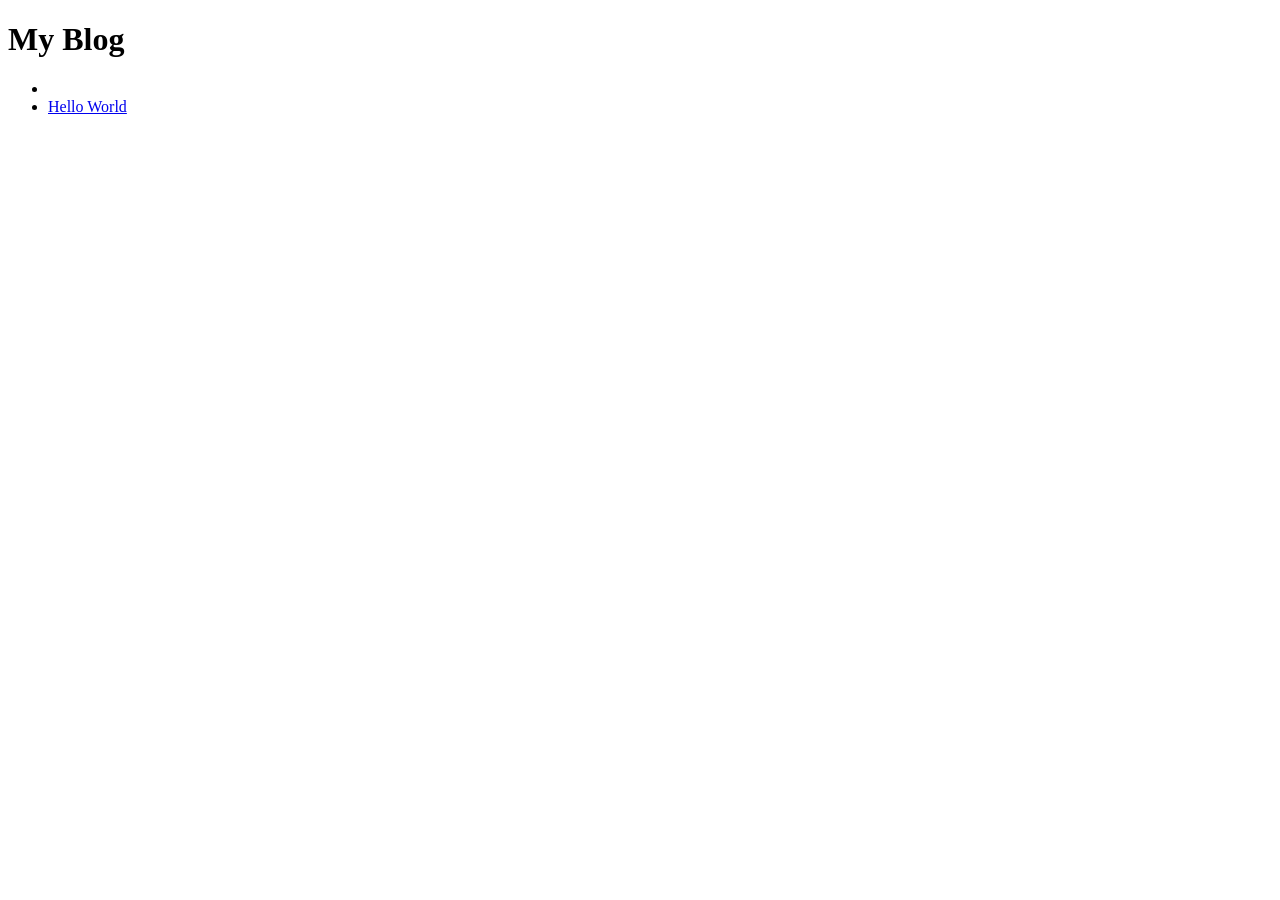
==== index.html @ fdcb67bb "Updates" ====
<!DOCTYPE html><html lang="en"><head><meta charSet="utf-8" data-next-head=""/><meta name="viewport" content="width=device-width" data-next-head=""/><link rel="preload" href="/nextjs-blog-decap/_next/static/css/a2247bee365d1328.css" as="style"/><link rel="stylesheet" href="/nextjs-blog-decap/_next/static/css/a2247bee365d1328.css" data-n-g=""/><noscript data-n-css=""></noscript><script defer="" noModule="" src="/nextjs-blog-decap/_next/static/chunks/polyfills-42372ed130431b0a.js"></script><script src="/nextjs-blog-decap/_next/static/chunks/webpack-fdc85f49fc8b03dd.js" defer=""></script><script src="/nextjs-blog-decap/_next/static/chunks/framework-2f335d22a7318891.js" defer=""></script><script src="/nextjs-blog-decap/_next/static/chunks/main-04c89e66773d3d39.js" defer=""></script><script src="/nextjs-blog-decap/_next/static/chunks/pages/_app-7513fae44a1934b4.js" defer=""></script><script src="/nextjs-blog-decap/_next/static/chunks/pages/index-8313ecdc408d865a.js" defer=""></script><script src="/nextjs-blog-decap/_next/static/7RUEITMDrrTulPwK1L4A-/_buildManifest.js" defer=""></script><script src="/nextjs-blog-decap/_next/static/7RUEITMDrrTulPwK1L4A-/_ssgManifest.js" defer=""></script></head><body class="antialiased"><div id="__next"><div><h1>My Blog</h1><ul><li><a href="/nextjs-blog-decap/posts/[slug].js"></a></li><li><a href="/nextjs-blog-decap/posts/hello-world/">Hello World</a></li></ul></div></div><script id="__NEXT_DATA__" type="application/json">{"props":{"pageProps":{"posts":[{"slug":"[slug].js","metadata":{},"content":"import { getAllPosts } from '../../lib/posts';\nimport { remark } from 'remark';\nimport html from 'remark-html';\n\nexport default function Post({ content, metadata }) {\n  return (\n    \u003carticle\u003e\n      \u003ch1\u003e{metadata.title}\u003c/h1\u003e\n      \u003cdiv dangerouslySetInnerHTML={{ __html: content }} /\u003e\n    \u003c/article\u003e\n  );\n}\n\nexport async function getStaticPaths() {\n  const posts = getAllPosts();\n  const paths = posts.map(post =\u003e ({ params: { slug: post.slug } }));\n  return { paths, fallback: false };\n}\n\nexport async function getStaticProps({ params }) {\n  const posts = getAllPosts();\n  const post = posts.find(p =\u003e p.slug === params.slug);\n  const processedContent = await remark().use(html).process(post.content);\n  return {\n    props: {\n      content: processedContent.toString(),\n      metadata: post.metadata,\n    },\n  };\n}"},{"slug":"hello-world","metadata":{"title":"Hello World","date":"2025-05-22"},"content":"\nThis is your first blog post using Markdown."}]},"__N_SSG":true},"page":"/","query":{},"buildId":"7RUEITMDrrTulPwK1L4A-","assetPrefix":"/nextjs-blog-decap","isFallback":false,"gsp":true,"scriptLoader":[]}</script></body></html>
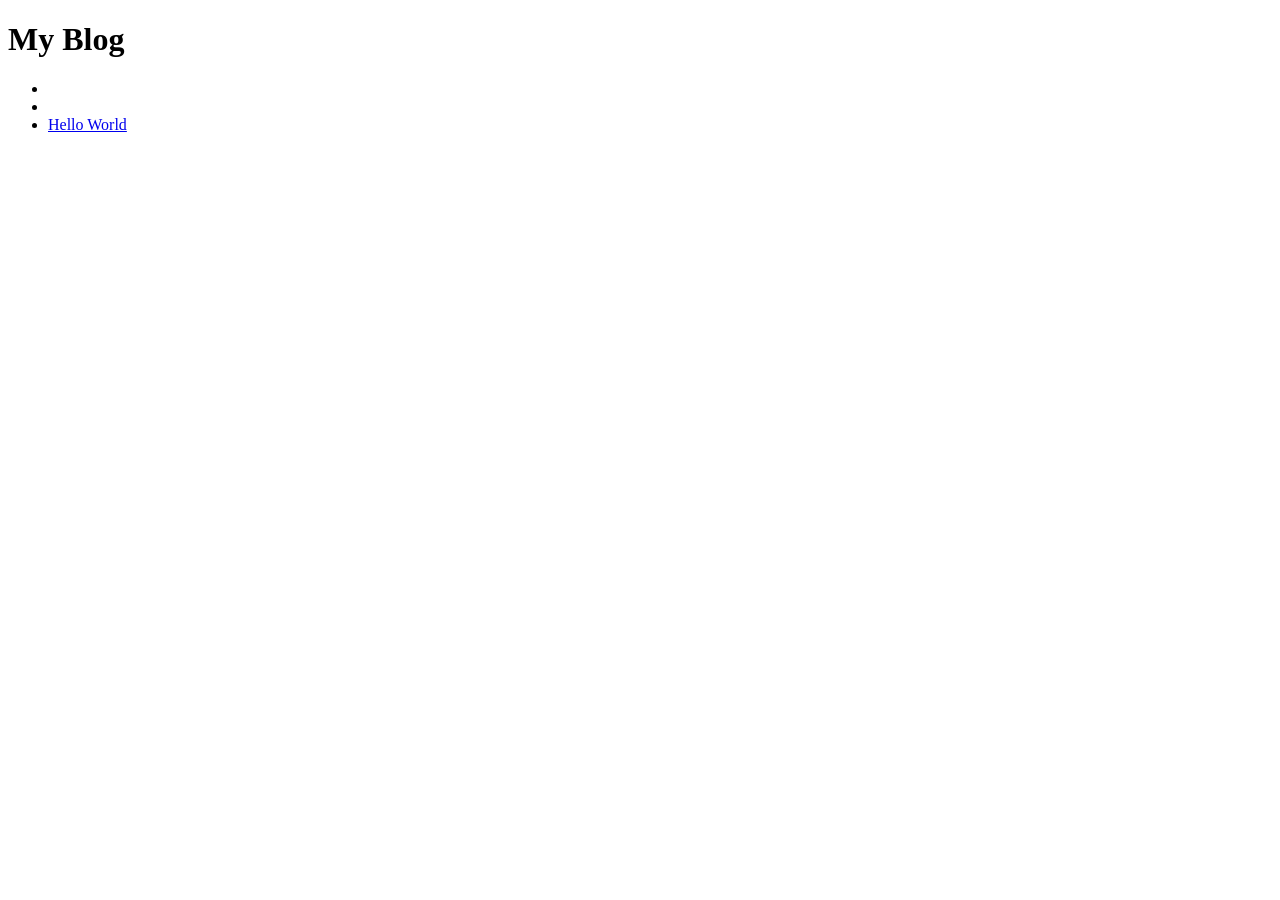
==== commit 20dfdf77: "Updates" ====
--- a/index.html
+++ b/index.html
@@ -1 +1 @@
-<!DOCTYPE html><html lang="en"><head><meta charSet="utf-8" data-next-head=""/><meta name="viewport" content="width=device-width" data-next-head=""/><link rel="preload" href="/nextjs-blog-decap/_next/static/css/a2247bee365d1328.css" as="style"/><link rel="stylesheet" href="/nextjs-blog-decap/_next/static/css/a2247bee365d1328.css" data-n-g=""/><noscript data-n-css=""></noscript><script defer="" noModule="" src="/nextjs-blog-decap/_next/static/chunks/polyfills-42372ed130431b0a.js"></script><script src="/nextjs-blog-decap/_next/static/chunks/webpack-fdc85f49fc8b03dd.js" defer=""></script><script src="/nextjs-blog-decap/_next/static/chunks/framework-2f335d22a7318891.js" defer=""></script><script src="/nextjs-blog-decap/_next/static/chunks/main-04c89e66773d3d39.js" defer=""></script><script src="/nextjs-blog-decap/_next/static/chunks/pages/_app-7513fae44a1934b4.js" defer=""></script><script src="/nextjs-blog-decap/_next/static/chunks/pages/index-8313ecdc408d865a.js" defer=""></script><script src="/nextjs-blog-decap/_next/static/7RUEITMDrrTulPwK1L4A-/_buildManifest.js" defer=""></script><script src="/nextjs-blog-decap/_next/static/7RUEITMDrrTulPwK1L4A-/_ssgManifest.js" defer=""></script></head><body class="antialiased"><div id="__next"><div><h1>My Blog</h1><ul><li><a href="/nextjs-blog-decap/posts/[slug].js"></a></li><li><a href="/nextjs-blog-decap/posts/hello-world/">Hello World</a></li></ul></div></div><script id="__NEXT_DATA__" type="application/json">{"props":{"pageProps":{"posts":[{"slug":"[slug].js","metadata":{},"content":"import { getAllPosts } from '../../lib/posts';\nimport { remark } from 'remark';\nimport html from 'remark-html';\n\nexport default function Post({ content, metadata }) {\n  return (\n    \u003carticle\u003e\n      \u003ch1\u003e{metadata.title}\u003c/h1\u003e\n      \u003cdiv dangerouslySetInnerHTML={{ __html: content }} /\u003e\n    \u003c/article\u003e\n  );\n}\n\nexport async function getStaticPaths() {\n  const posts = getAllPosts();\n  const paths = posts.map(post =\u003e ({ params: { slug: post.slug } }));\n  return { paths, fallback: false };\n}\n\nexport async function getStaticProps({ params }) {\n  const posts = getAllPosts();\n  const post = posts.find(p =\u003e p.slug === params.slug);\n  const processedContent = await remark().use(html).process(post.content);\n  return {\n    props: {\n      content: processedContent.toString(),\n      metadata: post.metadata,\n    },\n  };\n}"},{"slug":"hello-world","metadata":{"title":"Hello World","date":"2025-05-22"},"content":"\nThis is your first blog post using Markdown."}]},"__N_SSG":true},"page":"/","query":{},"buildId":"7RUEITMDrrTulPwK1L4A-","assetPrefix":"/nextjs-blog-decap","isFallback":false,"gsp":true,"scriptLoader":[]}</script></body></html>+<!DOCTYPE html><html lang="en"><head><meta charSet="utf-8" data-next-head=""/><meta name="viewport" content="width=device-width" data-next-head=""/><link rel="preload" href="/nextjs-blog-decap/_next/static/css/a2247bee365d1328.css" as="style"/><link rel="stylesheet" href="/nextjs-blog-decap/_next/static/css/a2247bee365d1328.css" data-n-g=""/><noscript data-n-css=""></noscript><script defer="" noModule="" src="/nextjs-blog-decap/_next/static/chunks/polyfills-42372ed130431b0a.js"></script><script src="/nextjs-blog-decap/_next/static/chunks/webpack-fdc85f49fc8b03dd.js" defer=""></script><script src="/nextjs-blog-decap/_next/static/chunks/framework-2f335d22a7318891.js" defer=""></script><script src="/nextjs-blog-decap/_next/static/chunks/main-04c89e66773d3d39.js" defer=""></script><script src="/nextjs-blog-decap/_next/static/chunks/pages/_app-7513fae44a1934b4.js" defer=""></script><script src="/nextjs-blog-decap/_next/static/chunks/pages/index-8313ecdc408d865a.js" defer=""></script><script src="/nextjs-blog-decap/_next/static/3RPgDP_t0sXp3FSuYRDqS/_buildManifest.js" defer=""></script><script src="/nextjs-blog-decap/_next/static/3RPgDP_t0sXp3FSuYRDqS/_ssgManifest.js" defer=""></script></head><body class="antialiased"><div id="__next"><div><h1>My Blog</h1><ul><li><a href="/nextjs-blog-decap/posts/[slug].js"></a></li><li><a href="/nextjs-blog-decap/posts/bingo/"></a></li><li><a href="/nextjs-blog-decap/posts/hello-world/">Hello World</a></li></ul></div></div><script id="__NEXT_DATA__" type="application/json">{"props":{"pageProps":{"posts":[{"slug":"[slug].js","metadata":{},"content":"// import { getAllPosts } from '../../lib/posts';\n// import { remark } from 'remark';\n// import html from 'remark-html';\n\n// export default function Post({ content, metadata }) {\n//   return (\n//     \u003carticle\u003e\n//       \u003ch1\u003e{metadata.title}\u003c/h1\u003e\n//       \u003cdiv dangerouslySetInnerHTML={{ __html: content }} /\u003e\n//     \u003c/article\u003e\n//   );\n// }\n\n// export async function getStaticPaths() {\n//   const posts = getAllPosts();\n//   const paths = posts.map(post =\u003e ({ params: { slug: post.slug } }));\n//   return { paths, fallback: false };\n// }\n\n// export async function getStaticProps({ params }) {\n//   const posts = getAllPosts();\n//   const post = posts.find(p =\u003e p.slug === params.slug);\n//   const processedContent = await remark().use(html).process(post.content);\n//   return {\n//     props: {\n//       content: processedContent.toString(),\n//       metadata: post.metadata,\n//     },\n//   };\n// }"},{"slug":"bingo","metadata":{},"content":"sup"},{"slug":"hello-world","metadata":{"title":"Hello World","date":"2025-05-22"},"content":"\nThis is your first blog post using Markdown."}]},"__N_SSG":true},"page":"/","query":{},"buildId":"3RPgDP_t0sXp3FSuYRDqS","assetPrefix":"/nextjs-blog-decap","isFallback":false,"gsp":true,"scriptLoader":[]}</script></body></html>
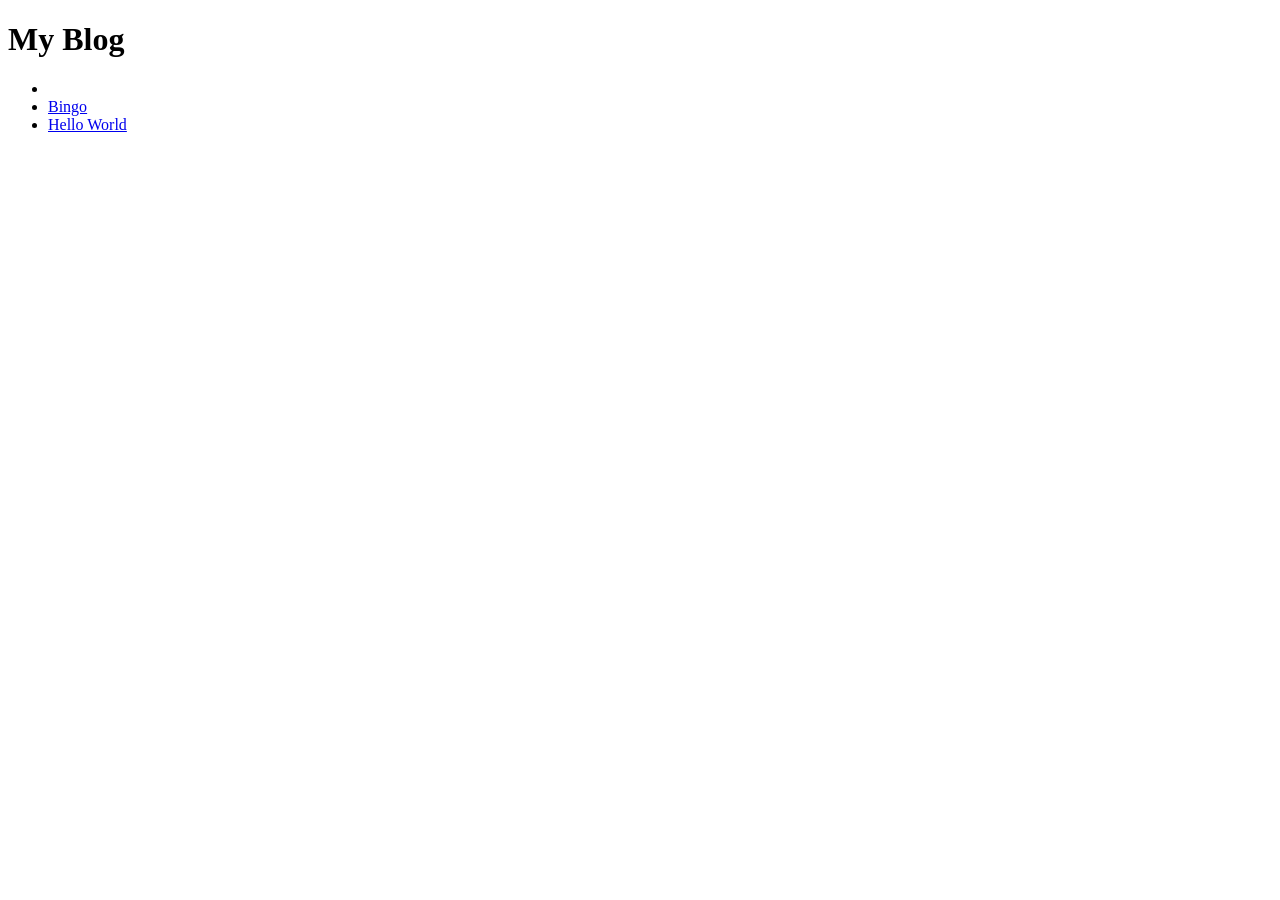
==== commit a34801c7: "Updates" ====
--- a/index.html
+++ b/index.html
@@ -1 +1 @@
-<!DOCTYPE html><html lang="en"><head><meta charSet="utf-8" data-next-head=""/><meta name="viewport" content="width=device-width" data-next-head=""/><link rel="preload" href="/nextjs-blog-decap/_next/static/css/a2247bee365d1328.css" as="style"/><link rel="stylesheet" href="/nextjs-blog-decap/_next/static/css/a2247bee365d1328.css" data-n-g=""/><noscript data-n-css=""></noscript><script defer="" noModule="" src="/nextjs-blog-decap/_next/static/chunks/polyfills-42372ed130431b0a.js"></script><script src="/nextjs-blog-decap/_next/static/chunks/webpack-fdc85f49fc8b03dd.js" defer=""></script><script src="/nextjs-blog-decap/_next/static/chunks/framework-2f335d22a7318891.js" defer=""></script><script src="/nextjs-blog-decap/_next/static/chunks/main-04c89e66773d3d39.js" defer=""></script><script src="/nextjs-blog-decap/_next/static/chunks/pages/_app-7513fae44a1934b4.js" defer=""></script><script src="/nextjs-blog-decap/_next/static/chunks/pages/index-8313ecdc408d865a.js" defer=""></script><script src="/nextjs-blog-decap/_next/static/3RPgDP_t0sXp3FSuYRDqS/_buildManifest.js" defer=""></script><script src="/nextjs-blog-decap/_next/static/3RPgDP_t0sXp3FSuYRDqS/_ssgManifest.js" defer=""></script></head><body class="antialiased"><div id="__next"><div><h1>My Blog</h1><ul><li><a href="/nextjs-blog-decap/posts/[slug].js"></a></li><li><a href="/nextjs-blog-decap/posts/bingo/"></a></li><li><a href="/nextjs-blog-decap/posts/hello-world/">Hello World</a></li></ul></div></div><script id="__NEXT_DATA__" type="application/json">{"props":{"pageProps":{"posts":[{"slug":"[slug].js","metadata":{},"content":"// import { getAllPosts } from '../../lib/posts';\n// import { remark } from 'remark';\n// import html from 'remark-html';\n\n// export default function Post({ content, metadata }) {\n//   return (\n//     \u003carticle\u003e\n//       \u003ch1\u003e{metadata.title}\u003c/h1\u003e\n//       \u003cdiv dangerouslySetInnerHTML={{ __html: content }} /\u003e\n//     \u003c/article\u003e\n//   );\n// }\n\n// export async function getStaticPaths() {\n//   const posts = getAllPosts();\n//   const paths = posts.map(post =\u003e ({ params: { slug: post.slug } }));\n//   return { paths, fallback: false };\n// }\n\n// export async function getStaticProps({ params }) {\n//   const posts = getAllPosts();\n//   const post = posts.find(p =\u003e p.slug === params.slug);\n//   const processedContent = await remark().use(html).process(post.content);\n//   return {\n//     props: {\n//       content: processedContent.toString(),\n//       metadata: post.metadata,\n//     },\n//   };\n// }"},{"slug":"bingo","metadata":{},"content":"sup"},{"slug":"hello-world","metadata":{"title":"Hello World","date":"2025-05-22"},"content":"\nThis is your first blog post using Markdown."}]},"__N_SSG":true},"page":"/","query":{},"buildId":"3RPgDP_t0sXp3FSuYRDqS","assetPrefix":"/nextjs-blog-decap","isFallback":false,"gsp":true,"scriptLoader":[]}</script></body></html>+<!DOCTYPE html><html lang="en"><head><meta charSet="utf-8" data-next-head=""/><meta name="viewport" content="width=device-width" data-next-head=""/><link rel="preload" href="/nextjs-blog-decap/_next/static/css/a2247bee365d1328.css" as="style"/><link rel="stylesheet" href="/nextjs-blog-decap/_next/static/css/a2247bee365d1328.css" data-n-g=""/><noscript data-n-css=""></noscript><script defer="" noModule="" src="/nextjs-blog-decap/_next/static/chunks/polyfills-42372ed130431b0a.js"></script><script src="/nextjs-blog-decap/_next/static/chunks/webpack-fdc85f49fc8b03dd.js" defer=""></script><script src="/nextjs-blog-decap/_next/static/chunks/framework-2f335d22a7318891.js" defer=""></script><script src="/nextjs-blog-decap/_next/static/chunks/main-04c89e66773d3d39.js" defer=""></script><script src="/nextjs-blog-decap/_next/static/chunks/pages/_app-7513fae44a1934b4.js" defer=""></script><script src="/nextjs-blog-decap/_next/static/chunks/pages/index-8313ecdc408d865a.js" defer=""></script><script src="/nextjs-blog-decap/_next/static/IpqK2W1gVLumQHMBc0wp5/_buildManifest.js" defer=""></script><script src="/nextjs-blog-decap/_next/static/IpqK2W1gVLumQHMBc0wp5/_ssgManifest.js" defer=""></script></head><body class="antialiased"><div id="__next"><div><h1>My Blog</h1><ul><li><a href="/nextjs-blog-decap/posts/[slug].js"></a></li><li><a href="/nextjs-blog-decap/posts/bingo/">Bingo</a></li><li><a href="/nextjs-blog-decap/posts/hello-world/">Hello World</a></li></ul></div></div><script id="__NEXT_DATA__" type="application/json">{"props":{"pageProps":{"posts":[{"slug":"[slug].js","metadata":{},"content":"import { getAllPosts } from '../../lib/posts';\nimport { remark } from 'remark';\nimport html from 'remark-html';\n\nexport default function Post({ content, metadata }) {\n  return (\n    \u003carticle\u003e\n      \u003ch1\u003e{metadata.title}\u003c/h1\u003e\n      \u003cdiv dangerouslySetInnerHTML={{ __html: content }} /\u003e\n    \u003c/article\u003e\n  );\n}\n\nexport async function getStaticPaths() {\n  const posts = getAllPosts();\n  const paths = posts.map(post =\u003e ({ params: { slug: post.slug } }));\n  return { paths, fallback: false };\n}\n\nexport async function getStaticProps({ params }) {\n  const posts = getAllPosts();\n  const post = posts.find(p =\u003e p.slug === params.slug);\n  const processedContent = await remark().use(html).process(post.content);\n  return {\n    props: {\n      content: processedContent.toString(),\n      metadata: post.metadata,\n    },\n  };\n}"},{"slug":"bingo","metadata":{"title":"Bingo","date":"2025-05-22"},"content":"\nsup"},{"slug":"hello-world","metadata":{"title":"Hello World","date":"2025-05-22"},"content":"\nThis is your first blog post using Markdown."}]},"__N_SSG":true},"page":"/","query":{},"buildId":"IpqK2W1gVLumQHMBc0wp5","assetPrefix":"/nextjs-blog-decap","isFallback":false,"gsp":true,"scriptLoader":[]}</script></body></html>
